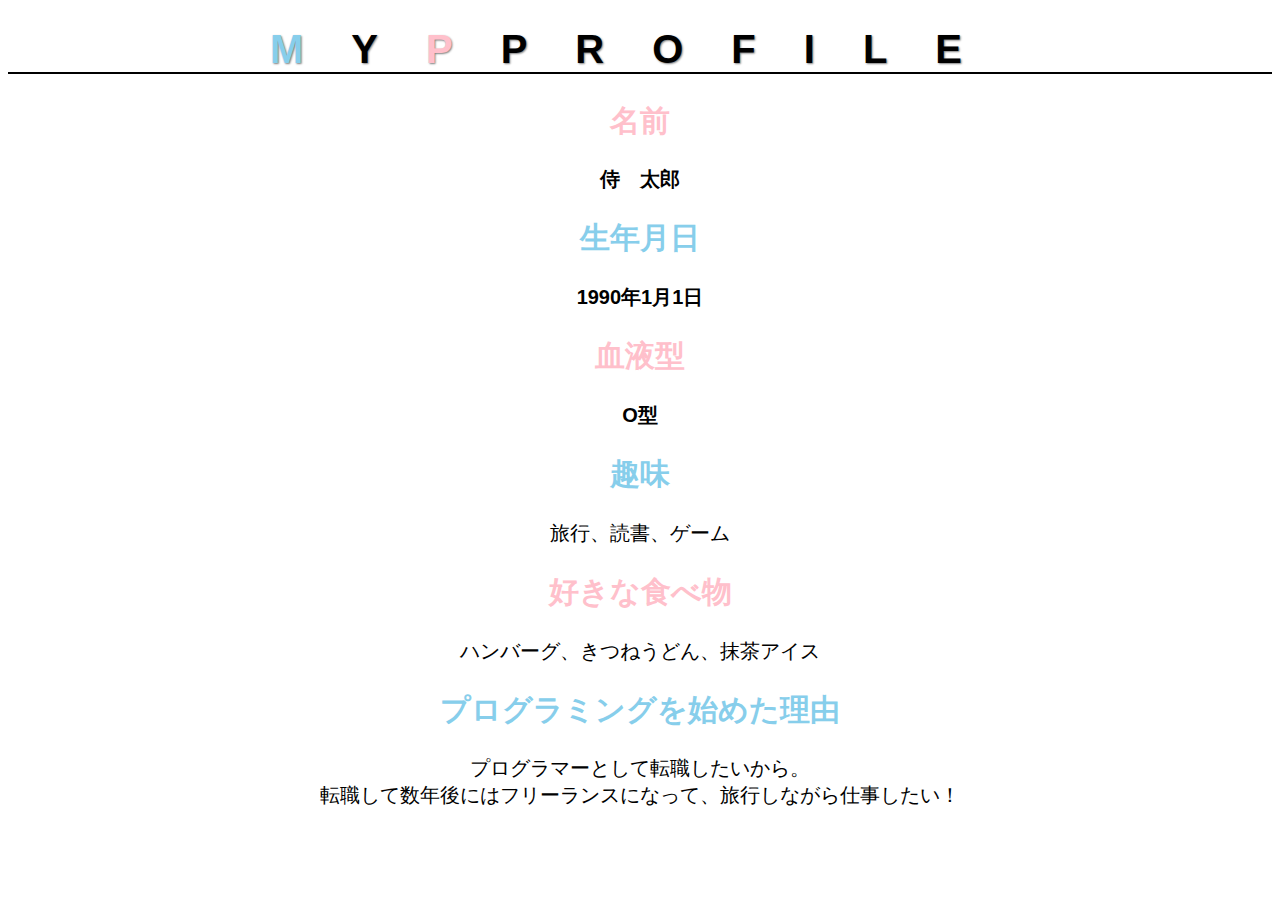
==== kadai_014/kadai_014.html @ 46082188 "14syou" ====
<!DOCTYPE html>
<html>
<head>
  <title>14章課題</title>                                             
  <meta name="description" content="このページは14章の課題です。">               
  <meta charset="utf-8"> 
  <link rel="stylesheet" href="style.css">    
</head>
<body>
<div id="parent">
  <h1><span style="color:skyblue">M</span>Y<span style="color:rgb(255, 192, 203)">P</span>PROFILE</h1>
  <h2 class="h2-1">名前</h2>
  <p class="p-1">侍　太郎</p>
  <h2 class="h2-2">生年月日</h2>
  <p class="p-1">1990年1月1日</p>
  <h2 class="h2-1">血液型</h2>
  <p class="p-1">O型</p>
  <h2 class="h2-2">趣味</h2>
  <p>旅行、読書、ゲーム</p>
  <h2 class="h2-1">好きな食べ物</h2>
  <p>ハンバーグ、きつねうどん、抹茶アイス</p>
  <h2 class="h2-2">プログラミングを始めた理由</h2>
  <p>プログラマーとして転職したいから。<br>転職して数年後にはフリーランスになって、旅行しながら仕事したい！</p>
</div>
</body>
</html>
---- kadai_014/style.css ----
body{
  font-family:"Arial", "Meiryo", sans-serif;
  text-align:center;
  font-size:20px;
}
h1 {
  font-family:"Josefin Sans",sans-serif;
  border-bottom: solid 2px black;
  font-size:40px;
  letter-spacing: 1.2em;
  text-shadow: 1px 1px 2px grey;
}
.h2-1{
  color:rgb(255, 192, 203);
}
.h2-2{
  color:skyblue;
}
.p-1{
  font-weight: bold;
}
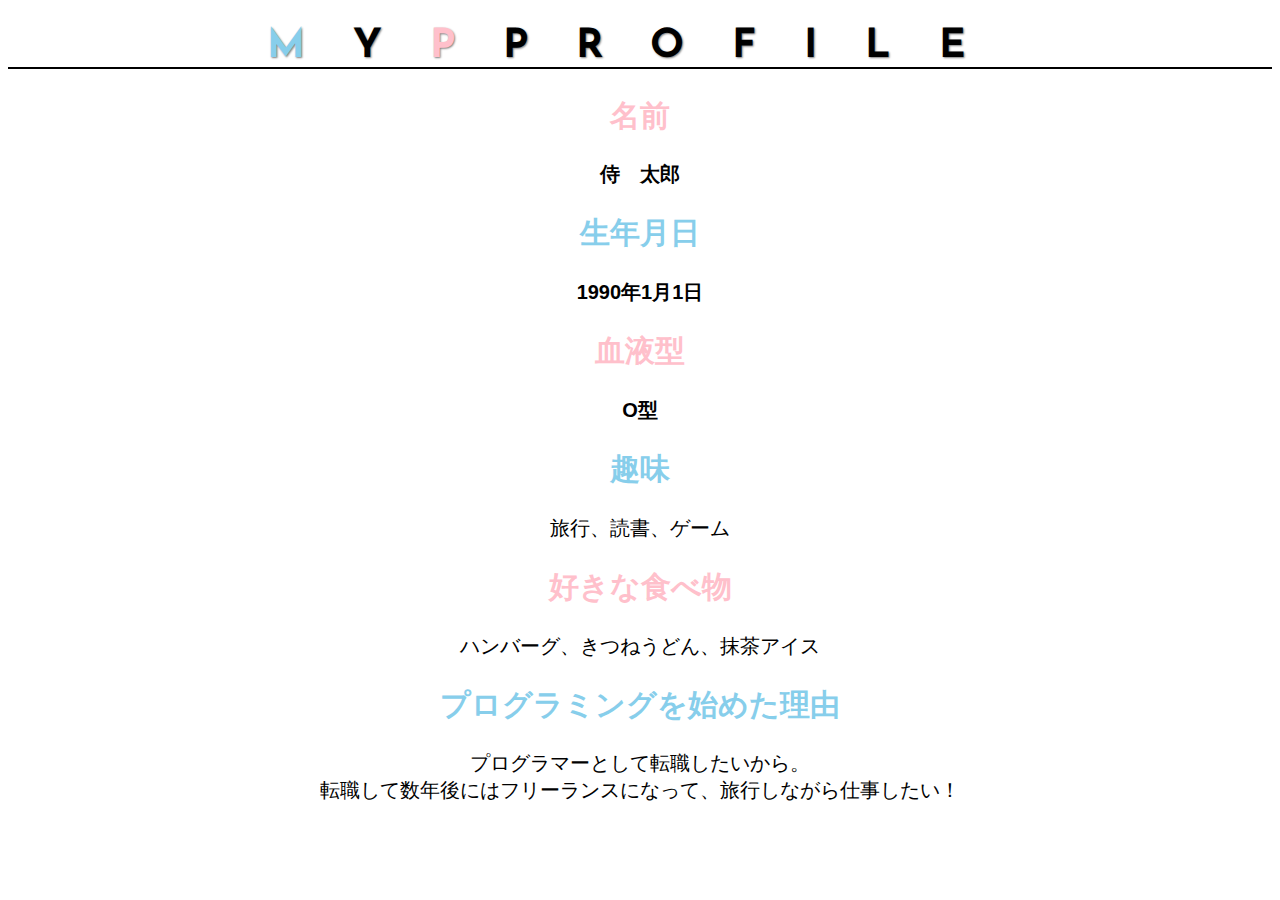
==== commit 17d07a7a: "14章再提出" ====
--- a/kadai_014/kadai_014.html
+++ b/kadai_014/kadai_014.html
@@ -4,10 +4,12 @@
   <title>14章課題</title>                                             
   <meta name="description" content="このページは14章の課題です。">               
   <meta charset="utf-8"> 
-  <link rel="stylesheet" href="style.css">    
+  <link rel="stylesheet" href="style.css">
+  <link rel="preconnect" href="https://fonts.googleapis.com">
+  <link rel="preconnect" href="https://fonts.gstatic.com" crossorigin>
+  <link href="https://fonts.googleapis.com/css2?family=Josefin+Sans:ital,wght@0,100..700;1,100..700&display=swap" rel="stylesheet">   
 </head>
 <body>
-<div id="parent">
   <h1><span style="color:skyblue">M</span>Y<span style="color:rgb(255, 192, 203)">P</span>PROFILE</h1>
   <h2 class="h2-1">名前</h2>
   <p class="p-1">侍　太郎</p>
@@ -21,6 +23,5 @@
   <p>ハンバーグ、きつねうどん、抹茶アイス</p>
   <h2 class="h2-2">プログラミングを始めた理由</h2>
   <p>プログラマーとして転職したいから。<br>転職して数年後にはフリーランスになって、旅行しながら仕事したい！</p>
-</div>
 </body>
 </html>--- a/kadai_014/style.css
+++ b/kadai_014/style.css
@@ -1,12 +1,14 @@
+html{
+  font-size:20px;
+}
 body{
   font-family:"Arial", "Meiryo", sans-serif;
   text-align:center;
-  font-size:20px;
 }
 h1 {
-  font-family:"Josefin Sans",sans-serif;
+  font-family:"Josefin Sans", sans-serif;
   border-bottom: solid 2px black;
-  font-size:40px;
+  font-size: 2em;
   letter-spacing: 1.2em;
   text-shadow: 1px 1px 2px grey;
 }
